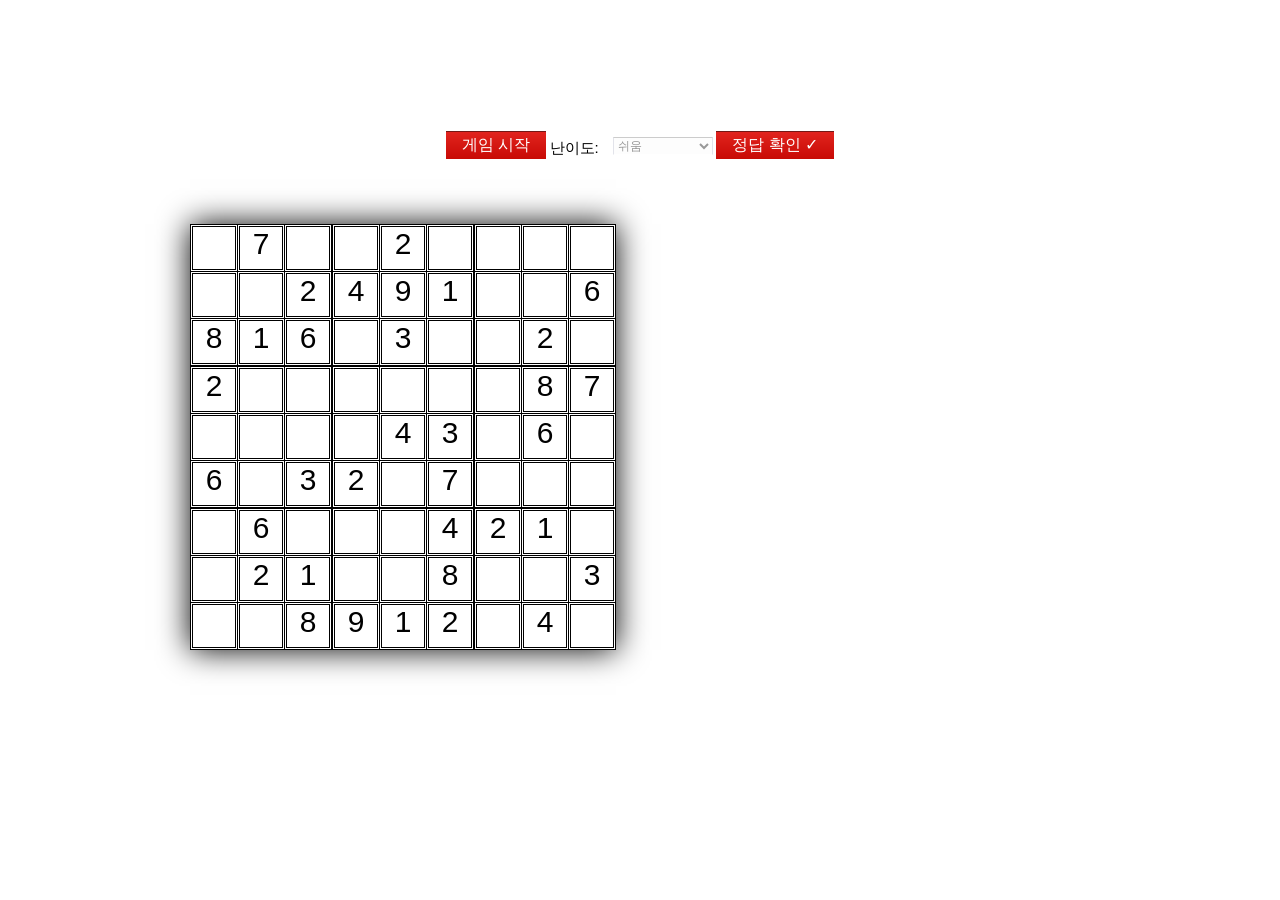
==== index.html @ 8a245709 "수정3" ====
﻿<!DOCTYPE html>
<html>
    <head>
        <!-- Copyright (c) Microsoft Corporation. All Rights Reserved. -->
	<title>HTML5 Sudoku</title>        
        <meta http-equiv="Content-Language" content="en-us" />
        <meta http-equiv="Content-Type" content="text/html; charset=utf-8" />
        <meta name="application-name" content="HTML5 Sudoku" />
        <meta name="msapplication-tooltip" content="Play Sudoku on IE TestDrive" />
        <meta name="msapplication-starturl" content="https://internetexplorer.github.io/Sudoku/" />
        <meta name="msapplication-navbutton-color" content="#C40502" />
        <meta http-equiv="X-UA-Compatible" content="IE=edge" />
        <link rel="stylesheet" type="text/css" href="demo.css" />
	<link rel="shortcut icon" href="icon.ico" type="image/x-icon" />
    </head>
    <body>
        <div id="Wrapper">
            <div id="Main">
            	<h1 id="PageTitle">HTML5 Sudoku</h1>
                <div id="Content">
                    <div id="Column1">
                        <div role="tab" aria-selected="true" aria-controls="perfResults" tabindex="200" id="finishedCalculating" style="display: none;">
                            <img src="iconTime.png" alt="Calculating Clock" /><span class="finishedLabel">Finished In:</span>
                            <br/>
                            <span id="timeFinished"></span>
                        </div>
                    </div>
                    <div class="gameControlSet">
                            <input id="newGameButton" type="submit" value="게임 시작" class="gameControls"/>
                            <label>
                                난이도:
                            </label>&nbsp;&nbsp;
                            <select id="difficulty">
                                <option value="1" selected>쉬움</option>
                                <option value="2">중간</option>
                                <option value="3">어려움</option>
                                <option value="4">매우 어려움</option>
                                <option value="5">전문가</option>
                            </select>
                            <input id="checkButton" type="submit" value="정답 확인 &#x2713;" class="gameControls"/>
                            <br/>
                            <span id="errorsFound" class="errorsFound" style="display: none;" role="tab" aria-selected="true" aria-controls="ErrorsFound" tabindex="300">MISTAKE FOUND</span>
                            <span id="noErrors" class="noErrors" style="display: none;" role="tab" aria-selected="true" aria-controls="NoErrorsFound" tabindex="400">LOOKIN GOOD</span>
<!--                            <input id="solveButton" type="submit" value="정답 보여주기" class="gameControls"/>-->
                        </div>
                    <div id="sudokuBoard">
                        <table cellspacing="0" cellpadding="0">
                            <tr>
                                <td class="boardCellGroupA">
                                    <table cellspacing="1" cellpadding="0">
                                        <tr>
                                            <td class="boardCell">
                                                <div id="00" class="staticValue">
                                                    <span>6</span>
                                                </div>
                                            </td>
                                            <td class="boardCell">
                                                <div id="01" class="editValue">
                                                    <input/>
                                                </div>
                                            </td>
                                            <td class="boardCell">
                                                <div id="02" class="editValue">
                                                    <input/>
                                                </div>
                                            </td>
                                        </tr>
                                        <tr>
                                            <td class="boardCell">
                                                <div id="10" class="editValue">
                                                    <input/>
                                                </div>
                                            </td>
                                            <td class="boardCell">
                                                <div id="11" class="editValue">
                                                    <input/>
                                                </div>
                                            </td>
                                            <td class="boardCell">
                                                <div id="12" class="staticValue">
                                                    <span>4</span>
                                                </div>
                                            </td>
                                        </tr>
                                        <tr>
                                            <td class="boardCell">
                                                <div id="20" class="staticValue">
                                                    <span>2</span>
                                                </div>
                                            </td>
                                            <td class="boardCell">
                                                <div id="21" class="editValue">
                                                    <input/>
                                                </div>
                                            </td>
                                            <td class="boardCell">
                                                <div id="22" class="staticValue">
                                                    <span>8</span>
                                                </div>
                                            </td>
                                        </tr>
                                    </table>
                                </td>
                                <td class="boardCellGroupB">
                                    <table cellspacing="1" cellpadding="0">
                                        <tr>
                                            <td class="boardCell">
                                                <div id="03" class="editValue">
                                                    <input/>
                                                </div>
                                            </td>
                                            <td class="boardCell">
                                                <div id="04" class="staticValue">
                                                    <span>9</span>
                                                </div>
                                            </td>
                                            <td class="boardCell">
                                                <div id="05" class="staticValue">
                                                    <span>8</span>
                                                </div>
                                            </td>
                                        </tr>
                                        <tr>
                                            <td class="boardCell">
                                                <div id="13" class="editValue">
                                                    <input/>
                                                </div>
                                            </td>
                                            <td class="boardCell">
                                                <div id="14" class="editValue">
                                                    <input/>
                                                </div>
                                            </td>
                                            <td class="boardCell">
                                                <div id="15" class="editValue">
                                                    <input/>
                                                </div>
                                            </td>
                                        </tr>
                                        <tr>
                                            <td class="boardCell">
                                                <div id="23" class="editValue">
                                                    <input/>
                                                </div>
                                            </td>
                                            <td class="boardCell">
                                                <div id="24" class="editValue">
                                                    <input/>
                                                </div>
                                            </td>
                                            <td class="boardCell">
                                                <div id="25" class="editValue">
                                                    <input/>
                                                </div>
                                            </td>
                                        </tr>
                                    </table>
                                </td>
                                <td class="boardCellGroupA">
                                    <table cellspacing="1" cellpadding="0">
                                        <tr>
                                            <td class="boardCell">
                                                <div id="06" class="editValue">
                                                    <input/>
                                                </div>
                                            </td>
                                            <td class="boardCell">
                                                <div id="07" class="staticValue">
                                                    <span>2</span>
                                                </div>
                                            </td>
                                            <td class="boardCell">
                                                <div id="08" class="staticValue">
                                                    <span>4</span>
                                                </div>
                                            </td>
                                        </tr>
                                        <tr>
                                            <td class="boardCell">
                                                <div id="16" class="staticValue">
                                                    <span>8</span>
                                                </div>
                                            </td>
                                            <td class="boardCell">
                                                <div id="17" class="staticValue">
                                                    <span>3</span>
                                                </div>
                                            </td>
                                            <td class="boardCell">
                                                <div id="18" class="editValue">
                                                    <input/>
                                                </div>
                                            </td>
                                        </tr>
                                        <tr>
                                            <td class="boardCell">
                                                <div id="26" class="staticValue">
                                                    <span>1</span>
                                                </div>
                                            </td>
                                            <td class="boardCell">
                                                <div id="27" class="editValue">
                                                    <input/>
                                                </div>
                                            </td>
                                            <td class="boardCell">
                                                <div id="28" class="staticValue">
                                                    <span>9</span>
                                                </div>
                                            </td>
                                        </tr>
                                    </table>
                                </td>
                            </tr>
                            <tr>
                                <td class="boardCellGroupB">
                                    <table cellspacing="1" cellpadding="0">
                                        <tr>
                                            <td class="boardCell">
                                                <div id="30" class="editValue">
                                                    <input/>
                                                </div>
                                            </td>
                                            <td class="boardCell">
                                                <div id="31" class="staticValue">
                                                    <span>6</span>
                                                </div>
                                            </td>
                                            <td class="boardCell">
                                                <div id="32" class="editValue">
                                                    <input/>
                                                </div>
                                            </td>
                                        </tr>
                                        <tr>
                                            <td class="boardCell">
                                                <div id="40" class="editValue">
                                                    <input/>
                                                </div>
                                            </td>
                                            <td class="boardCell">
                                                <div id="41" class="staticValue">
                                                    <span>9</span>
                                                </div>
                                            </td>
                                            <td class="boardCell">
                                                <div id="42" class="editValue">
                                                    <input/>
                                                </div>
                                            </td>
                                        </tr>
                                        <tr>
                                            <td class="boardCell">
                                                <div id="50" class="editValue">
                                                    <input/>
                                                </div>
                                            </td>
                                            <td class="boardCell">
                                                <div id="51" class="staticValue">
                                                    <span>5</span>
                                                </div>
                                            </td>
                                            <td class="boardCell">
                                                <div id="52" class="staticValue">
                                                    <span>1</span>
                                                </div>
                                            </td>
                                        </tr>
                                    </table>
                                </td>
                                <td class="boardCellGroupA">
                                    <table cellspacing="1" cellpadding="0">
                                        <tr>
                                            <td class="boardCell">
                                                <div id="33" class="editValue">
                                                    <input/>
                                                </div>
                                            </td>
                                            <td class="boardCell">
                                                <div id="34" class="staticValue">
                                                    <span>8</span>
                                                </div>
                                            </td>
                                            <td class="boardCell">
                                                <div id="35" class="editValue">
                                                    <input/>
                                                </div>
                                            </td>
                                        </tr>
                                        <tr>
                                            <td class="boardCell">
                                                <div id="43" class="staticValue">
                                                    <span>1</span>
                                                </div>
                                            </td>
                                            <td class="boardCell">
                                                <div id="44" class="editValue">
                                                    <input/>
                                                </div>
                                            </td>
                                            <td class="boardCell">
                                                <div id="45" class="staticValue">
                                                    <span>4</span>
                                                </div>
                                            </td>
                                        </tr>
                                        <tr>
                                            <td class="boardCell">
                                                <div id="53" class="editValue">
                                                    <input/>
                                                </div>
                                            </td>
                                            <td class="boardCell">
                                                <div id="54" class="staticValue">
                                                    <span>2</span>
                                                </div>
                                            </td>
                                            <td class="boardCell">
                                                <div id="55" class="editValue">
                                                    <input/>
                                                </div>
                                            </td>
                                        </tr>
                                    </table>
                                </td>
                                <td class="boardCellGroupB">
                                    <table cellspacing="1" cellpadding="0">
                                        <tr>
                                            <td class="boardCell">
                                                <div id="36" class="staticValue">
                                                    <span>3</span>
                                                </div>
                                            </td>
                                            <td class="boardCell">
                                                <div id="37" class="staticValue">
                                                    <span>5</span>
                                                </div>
                                            </td>
                                            <td class="boardCell">
                                                <div id="38" class="editValue">
                                                    <input/>
                                                </div>
                                            </td>
                                        </tr>
                                        <tr>
                                            <td class="boardCell">
                                                <div id="46" class="editValue">
                                                    <input/>
                                                </div>
                                            </td>
                                            <td class="boardCell">
                                                <div id="47" class="staticValue">
                                                    <span>8</span>
                                                </div>
                                            </td>
                                            <td class="boardCell">
                                                <div id="48" class="editValue">
                                                    <input/>
                                                </div>
                                            </td>
                                        </tr>
                                        <tr>
                                            <td class="boardCell">
                                                <div id="56" class="editValue">
                                                    <input/>
                                                </div>
                                            </td>
                                            <td class="boardCell">
                                                <div id="57" class="staticValue">
                                                    <span>9</span>
                                                </div>
                                            </td>
                                            <td class="boardCell">
                                                <div id="58" class="editValue">
                                                    <input/>
                                                </div>
                                            </td>
                                        </tr>
                                    </table>
                                </td>
                            </tr>
                            <tr>
                                <td class="boardCellGroupA">
                                    <table cellspacing="1" cellpadding="0">
                                        <tr>
                                            <td class="boardCell">
                                                <div id="60" class="staticValue">
                                                    <span>5</span>
                                                </div>
                                            </td>
                                            <td class="boardCell">
                                                <div id="61" class="editValue">
                                                    <input/>
                                                </div>
                                            </td>
                                            <td class="boardCell">
                                                <div id="62" class="staticValue">
                                                    <span>6</span>
                                                </div>
                                            </td>
                                        </tr>
                                        <tr>
                                            <td class="boardCell">
                                                <div id="70" class="editValue">
                                                    <input/>
                                                </div>
                                            </td>
                                            <td class="boardCell">
                                                <div id="71" class="staticValue">
                                                    <span>2</span>
                                                </div>
                                            </td>
                                            <td class="boardCell">
                                                <div id="72" class="staticValue">
                                                    <span>9</span>
                                                </div>
                                            </td>
                                        </tr>
                                        <tr>
                                            <td class="boardCell">
                                                <div id="80" class="staticValue">
                                                    <span>7</span>
                                                </div>
                                            </td>
                                            <td class="boardCell">
                                                <div id="81" class="staticValue">
                                                    <span>8</span>
                                                </div>
                                            </td>
                                            <td class="boardCell">
                                                <div id="82" class="editValue">
                                                    <input/>
                                                </div>
                                            </td>
                                        </tr>
                                    </table>
                                </td>
                                <td class="boardCellGroupB">
                                    <table cellspacing="1" cellpadding="0">
                                        <tr>
                                            <td class="boardCell">
                                                <div id="63" class="editValue error">
                                                    <input/>
                                                </div>
                                            </td>
                                            <td class="boardCell">
                                                <div id="64" class="editValue">
                                                    <input/>
                                                </div>
                                            </td>
                                            <td class="boardCell">
                                                <div id="65" class="editValue">
                                                    <input/>
                                                </div>
                                            </td>
                                        </tr>
                                        <tr>
                                            <td class="boardCell">
                                                <div id="73" class="editValue">
                                                    <input/>
                                                </div>
                                            </td>
                                            <td class="boardCell">
                                                <div id="74" class="editValue">
                                                    <input/>
                                                </div>
                                            </td>
                                            <td class="boardCell">
                                                <div id="75" class="editValue">
                                                    <input/>
                                                </div>
                                            </td>
                                        </tr>
                                        <tr>
                                            <td class="boardCell">
                                                <div id="83" class="staticValue">
                                                    <span>5</span>
                                                </div>
                                            </td>
                                            <td class="boardCell">
                                                <div id="84" class="staticValue">
                                                    <span>1</span>
                                                </div>
                                            </td>
                                            <td class="boardCell">
                                                <div id="85" class="editValue">
                                                    <input/>
                                                </div>
                                            </td>
                                        </tr>
                                    </table>
                                </td>
                                <td class="boardCellGroupA">
                                    <table cellspacing="1" cellpadding="0">
                                        <tr>
                                            <td class="boardCell">
                                                <div id="66" class="staticValue">
                                                    <span>9</span>
                                                </div>
                                            </td>
                                            <td class="boardCell">
                                                <div id="67" class="editValue">
                                                    <input/>
                                                </div>
                                            </td>
                                            <td class="boardCell">
                                                <div id="68" class="staticValue">
                                                    <span>8</span>
                                                </div>
                                            </td>
                                        </tr>
                                        <tr>
                                            <td class="boardCell">
                                                <div id="76" class="staticValue">
                                                    <span>5</span>
                                                </div>
                                            </td>
                                            <td class="boardCell">
                                                <div id="77" class="editValue">
                                                    <input/>
                                                </div>
                                            </td>
                                            <td class="boardCell">
                                                <div id="78" class="editValue">
                                                    <input/>
                                                </div>
                                            </td>
                                        </tr>
                                        <tr>
                                            <td class="boardCell">
                                                <div id="86" class="editValue">
                                                    <input/>
                                                </div>
                                            </td>
                                            <td class="boardCell">
                                                <div id="87" class="editValue">
                                                    <input/>
                                                </div>
                                            </td>
                                            <td class="boardCell">
                                                <div id="88" class="staticValue">
                                                    <span>6</span>
                                                </div>
                                            </td>
                                        </tr>
                                    </table>
                                </td>
                            </tr>
                        </table>
                    </div>
                </div>
            </div>
        </div>
        <div id="youWon" style="display: none;">
            <div>
                <span role="alert" aria-selected="true" aria-controls="youWin" tabindex="500">YOU WIN!</span>
                <br/>
                <small role="tab" aria-selected="true" aria-controls="youWinText" tabindex="600">
                    Great job. Can you do it again?
                </small>
                <br/>
                <br/>
                <input id="winNewGameButton" type="submit" value="새로운 게임" class="gameControls"/>
                <input id="winCloseButton" type="submit" value="CLOSE" class="gameControls"/>
            </div>
        </div>
        <script type="text/javascript" src="demo.js"></script>
    </body>
</html>
---- demo.css ----
﻿html,body
{
    width: 100%;
    height: 100%;
    border: 0px;
    overflow: auto;
}

body
{
    margin: 0px;
    padding: 0px;
    /*background: #E10A04 url('images/backgroundx.png') repeat-x;*/
    font-family: Arial;
    color: #FFAEAE;
    font-size: 12px;
}

body,table,tr,td,div
{
    margin: 0px;
    padding: 0px;
    border: 0px;
}

b
{
    color: #FFFFFF;
    font-weight: bold;
}

#Wrapper
{
    /*background: url('images/background.png') no-repeat top center;*/
    min-height: 720px;
}



#Main,#Content,#Footer
{
    width: 980px;
    margin: 0 auto;
}

#PageTitle
{
    font-family: Segoe UI, Arial;
    font-weight: normal;
    color: #FFFFFF;
    font-size: 33px;
}

a
{
    color: #FFAEAE;
    text-decoration: none;
}

a:hover
{
    color: #FFFFFF;
    text-decoration: none;
}

#Content
{
    float: left;
}

#Column1
{
    width: 300px;
    float: left;
}

#sudokuBoard
{
    width: 426px;
    margin-left: 40px;
    float: left;
    box-shadow: 0px 0px 30px #000000;
    -moz-box-shadow: 0px 0px 30px rgba(0, 0, 0, 0.51);
    -webkit-box-shadow: 0 0 30px #000000;
}

#Column2
{
    width: 174px;
    margin-left: 40px;
    float: left;
}

#Footer
{
    margin-top: 600px;
    color: #910502;
}

#FooterDetails
{
    float: left;
    font-size: 11px;
}

#Copyright
{
    float: right;
    font-size: 10px;
}

td.boardCellGroupA,td.boardCellGroupB
{
    background-color: #000000;
}

td.boardCellGroupA td.boardCell
{
    width: 44px;
    height: 44px;
    border: 1px solid #ffffff;
    background-color: #ffffff;
}

td.boardCellGroupB td.boardCell
{
    width: 44px;
    height: 44px;
    border: 1px solid #ffffff;
    background-color: #ffffff;
}

.staticValue
{
    font-family: Segoe UI, Arial;
    text-align: center;
    vertical-align: middle;
    font-size: 30px;
    color: #000000;
}

.staticValue,.editValue
{
    width: 42px;
    height: 42px;
    padding: 0px;
    margin: 0px;
    border: 1px solid #000000;
}

.editValue:hover
{
    background: #000000;
}

label
{
    position: relative;
    top: 3px;
    line-height: 24px;
    font-size: 15px;
    color: #000000;
}

select
{
    font-family: Arial;
    color: #999999;
    font-weight: normal;
    font-size: 12px;
    border-top: solid 1px #CCCCCC;
    border-left: solid 1px #E2E3EA;
    border-bottom: solid 1px #FFFFFF;
    border-right: solid 1px #E2E3EA;
    margin: 3px 0px;
    min-width: 100px;
    background: #FDFDFD;
}

#timeFinished
{
    font-family: Segoe UI, Arial;
    font-size: 46px;
    font-weight: bold;
    line-height: 40px;
}

.finishedLabel,#timeFinished
{
    color: #FBF2A8;
}

.editValue input
{
    font-family: Segoe UI, Arial;
    font-size: 30px;
    color: #f10a0a;
    width: 44px;
    /*height: 44px;*/
    padding: 0px;
    border: 0px;
    background: none !important;
    text-align: center;
    vertical-align: middle;
    position: relative;
    left: -1px;
}

input[type="submit"]
{
    font-family: Arial;
    font-size: 18px;
    color: #000000;
    text-transform: uppercase;
    border: 0px;
    min-width: 162px;
    min-height: 34px;
    background: url('images/submitBackground.png') repeat-x;
    margin: 8px 0px;
    cursor: pointer;
}

input[type="submit"].gameControls
{
    font-family: Arial;
    font-size: 16px;
    color: #FFFFFF;
    text-transform: uppercase;
    border: 0px;
    min-width: 28px;
    min-height: 28px;
    background: url('images/submitSmallBackground.png') repeat-x;
    margin: 8px 0px;
    padding: 2px 16px;
    cursor: pointer;
}

.gameControlSet
{
    height: 142px;
    position: relative;
    top: -8px;
    align-content: center;
    text-align: center;
}

#buttonSolve
{
    margin-top: 119px;
    color: #f10a0a;
}

#youWon
{
    width: 100%;
    height: 100%;
    position: absolute;
    top: 0px;
    right: 0px;
    background: url('images/shade.png') repeat;
}

#youWon div
{
    width: 400px;
    background: #940302;
    font-size: 40px;
    color: #FFFFFF;
    text-align: center;
    padding: 40px;
    margin: 100px auto 0px auto;
}

small
{
    font-size: 14px;
    color: #FFFD7B;
}

.noErrors
{
    font-size: 18px;
    font-weight: bold;
    color: #000000;
}

.errorsFound
{
    font-size: 18px;
    font-weight: bold;
    color: #f10a0a;
}

.error
{
    border: 1px solid #f10a0a;
}
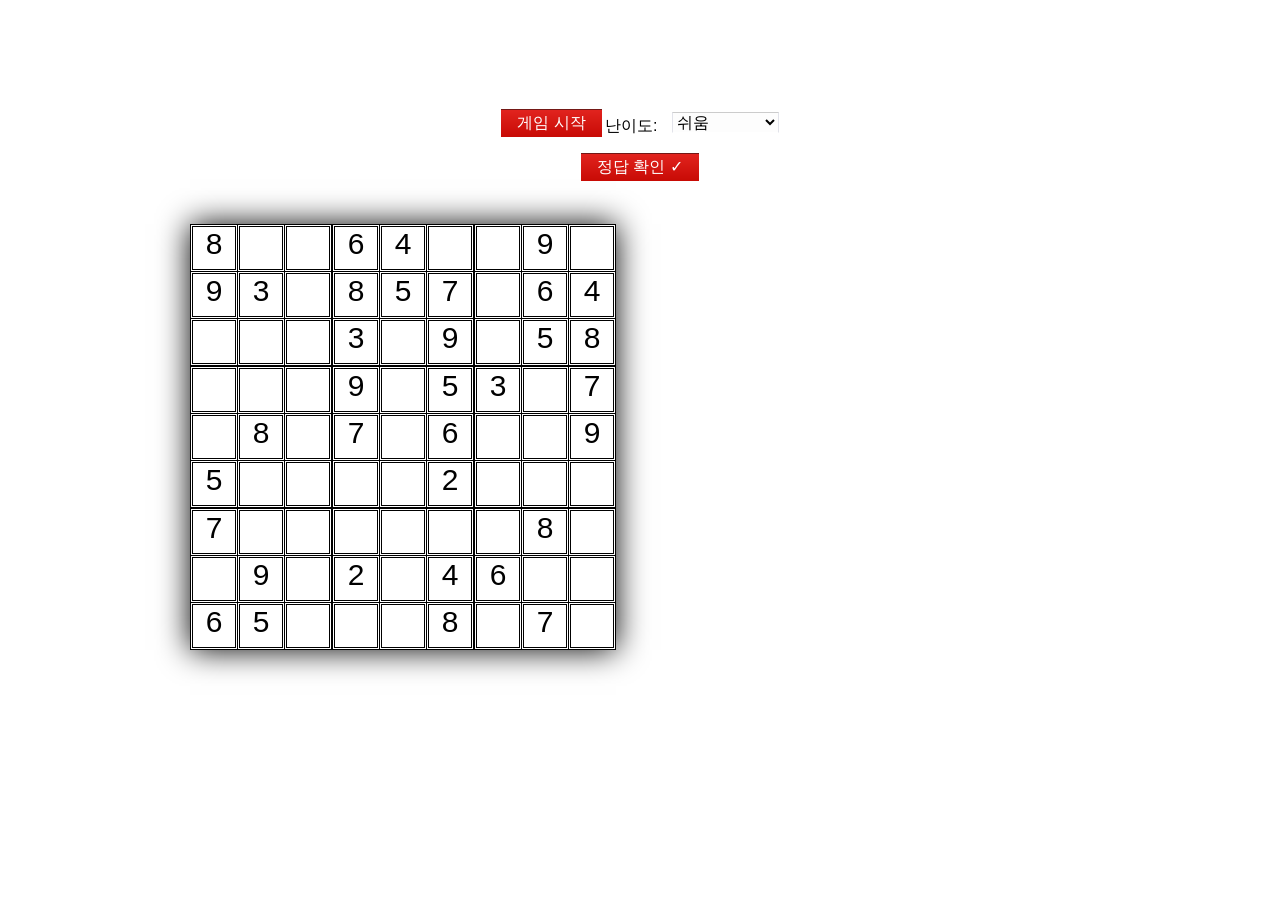
==== commit e74136bb: "수정3" ====
--- a/index.html
+++ b/index.html
@@ -37,9 +37,8 @@
                                 <option value="4">매우 어려움</option>
                                 <option value="5">전문가</option>
                             </select>
-                            <input id="checkButton" type="submit" value="정답 확인 &#x2713;" class="gameControls"/>
-                            <br/>
-                            <span id="errorsFound" class="errorsFound" style="display: none;" role="tab" aria-selected="true" aria-controls="ErrorsFound" tabindex="300">MISTAKE FOUND</span>
+<br/>                    <input id="checkButton" type="submit" value="정답 확인 &#x2713;" class="gameControls"/>
+                            <span id="errorsFound" class="errorsFound" style="display: none;" role="tab" aria-selected="true" aria-controls="ErrorsFound" tabindex="300">실수가 있어요!</span>
                             <span id="noErrors" class="noErrors" style="display: none;" role="tab" aria-selected="true" aria-controls="NoErrorsFound" tabindex="400">LOOKIN GOOD</span>
 <!--                            <input id="solveButton" type="submit" value="정답 보여주기" class="gameControls"/>-->
                         </div>
--- a/demo.css
+++ b/demo.css
@@ -82,6 +82,7 @@
     box-shadow: 0px 0px 30px #000000;
     -moz-box-shadow: 0px 0px 30px rgba(0, 0, 0, 0.51);
     -webkit-box-shadow: 0 0 30px #000000;
+    align-content: center;
 }
 
 #Column2
@@ -158,16 +159,16 @@
     position: relative;
     top: 3px;
     line-height: 24px;
-    font-size: 15px;
+    font-size: 16px;
     color: #000000;
 }
 
 select
 {
     font-family: Arial;
-    color: #999999;
+    color: #000000;
     font-weight: normal;
-    font-size: 12px;
+    font-size: 16px;
     border-top: solid 1px #CCCCCC;
     border-left: solid 1px #E2E3EA;
     border-bottom: solid 1px #FFFFFF;
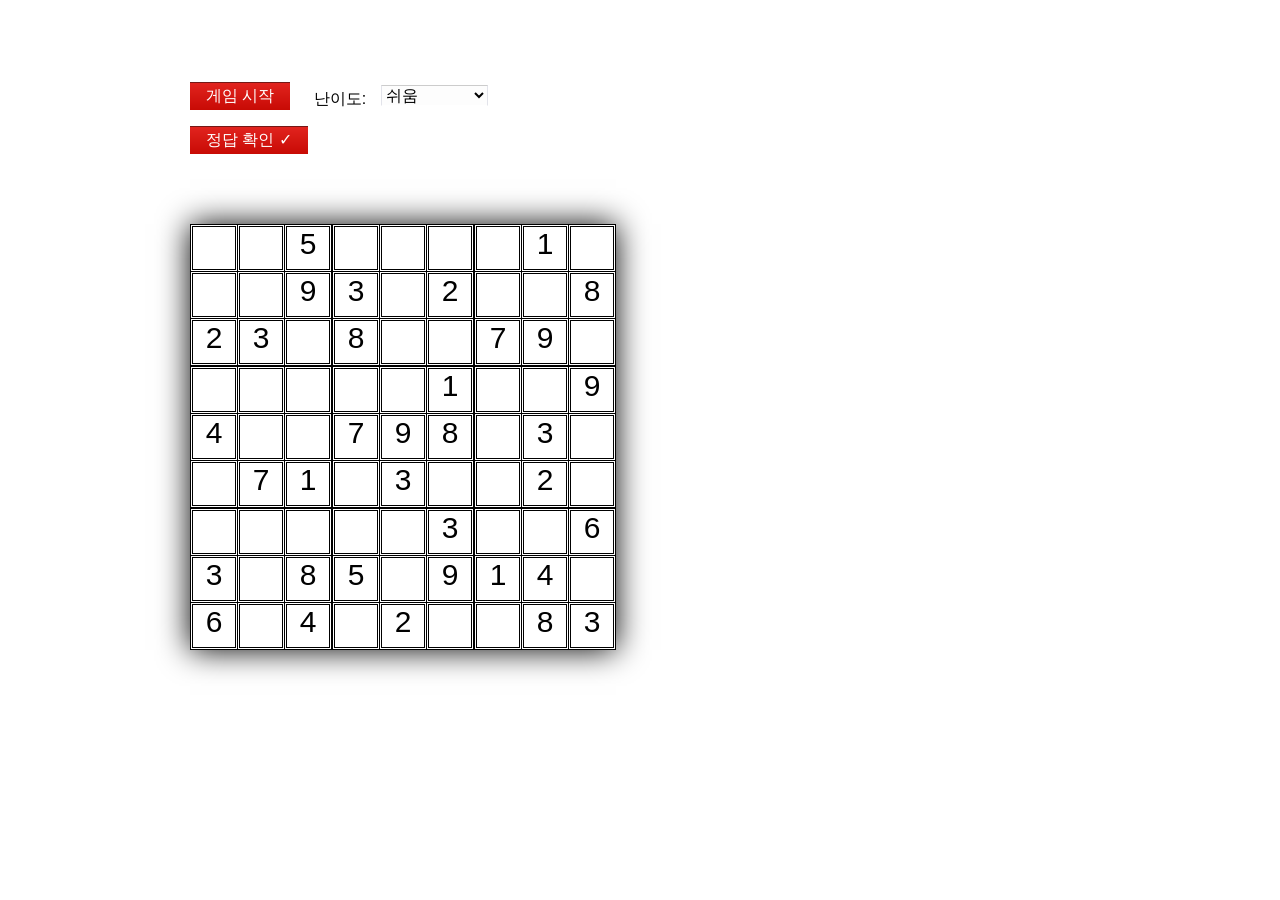
==== commit f133b7e8: "크기조정2" ====
--- a/index.html
+++ b/index.html
@@ -10,6 +10,7 @@
         <meta name="msapplication-starturl" content="https://internetexplorer.github.io/Sudoku/" />
         <meta name="msapplication-navbutton-color" content="#C40502" />
         <meta http-equiv="X-UA-Compatible" content="IE=edge" />
+        <meta name="viewport" content="width=device-width, initial-scale=0.8">
         <link rel="stylesheet" type="text/css" href="demo.css" />
 	<link rel="shortcut icon" href="icon.ico" type="image/x-icon" />
     </head>
@@ -563,6 +564,7 @@
                 <input id="winCloseButton" type="submit" value="CLOSE" class="gameControls"/>
             </div>
         </div>
-        <script type="text/javascript" src="demo.js"></script>
+        <script type="text/javascript" src="demo.js">
+        </script>
     </body>
 </html>
--- a/demo.css
+++ b/demo.css
@@ -1,9 +1,10 @@
 ﻿html,body
 {
-    width: 100%;
-    height: 100%;
-    border: 0px;
-    overflow: auto;
+    margin: 0;
+    padding: 0;
+    overflow: hidden;  /* 스크롤바 제거 */
+    width: 100%;       /* 최대 너비 설정 */
+    height: 100%;      /* 최대 높이 설정 */
 }
 
 body
@@ -82,7 +83,6 @@
     box-shadow: 0px 0px 30px #000000;
     -moz-box-shadow: 0px 0px 30px rgba(0, 0, 0, 0.51);
     -webkit-box-shadow: 0 0 30px #000000;
-    align-content: center;
 }
 
 #Column2
@@ -161,6 +161,7 @@
     line-height: 24px;
     font-size: 16px;
     color: #000000;
+    margin-left: 20px;
 }
 
 select
@@ -241,8 +242,7 @@
     height: 142px;
     position: relative;
     top: -8px;
-    align-content: center;
-    text-align: center;
+    margin-left: 40px;
 }
 
 #buttonSolve
@@ -295,4 +295,11 @@
 .error
 {
     border: 1px solid #f10a0a;
+}
+
+@media (max-width: 400px) {
+    .boardCell, .boardCellGroupA, .boardCellGroupB {
+        width: 35px; /* 원래 크기보다 작게 조정 */
+        height: 35px; /* 원래 크기보다 작게 조정 */
+    }
 }
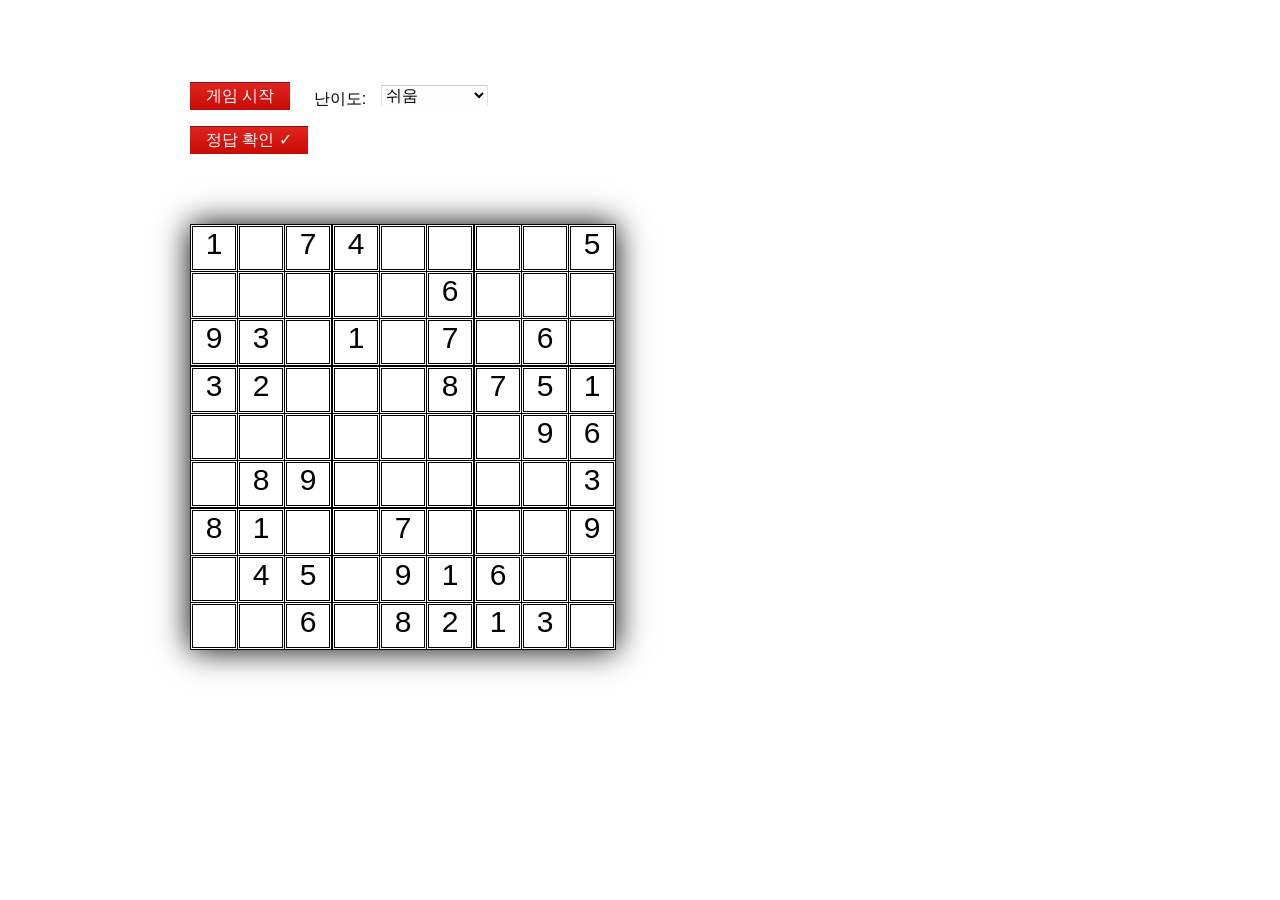
==== commit 30403795: "크기조정3" ====
--- a/index.html
+++ b/index.html
@@ -10,7 +10,7 @@
         <meta name="msapplication-starturl" content="https://internetexplorer.github.io/Sudoku/" />
         <meta name="msapplication-navbutton-color" content="#C40502" />
         <meta http-equiv="X-UA-Compatible" content="IE=edge" />
-        <meta name="viewport" content="width=device-width, initial-scale=0.8">
+        <meta name="viewport" content="width=400px, initial-scale=0.8">
         <link rel="stylesheet" type="text/css" href="demo.css" />
 	<link rel="shortcut icon" href="icon.ico" type="image/x-icon" />
     </head>
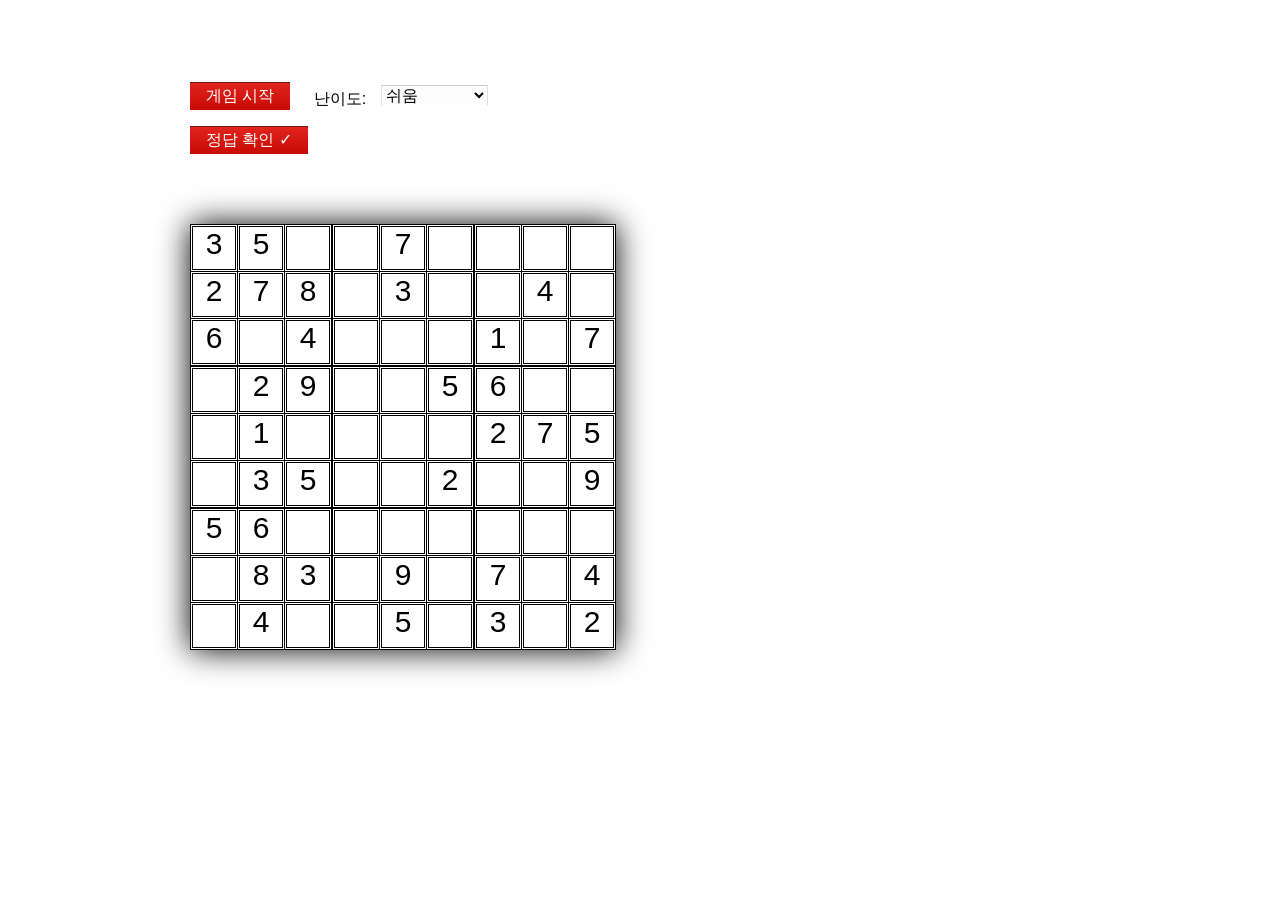
==== commit 17643113: "크기조정4" ====
--- a/index.html
+++ b/index.html
@@ -10,7 +10,7 @@
         <meta name="msapplication-starturl" content="https://internetexplorer.github.io/Sudoku/" />
         <meta name="msapplication-navbutton-color" content="#C40502" />
         <meta http-equiv="X-UA-Compatible" content="IE=edge" />
-        <meta name="viewport" content="width=400px, initial-scale=0.8">
+        <meta name="viewport" content="width=500px">
         <link rel="stylesheet" type="text/css" href="demo.css" />
 	<link rel="shortcut icon" href="icon.ico" type="image/x-icon" />
     </head>
--- a/demo.css
+++ b/demo.css
@@ -297,7 +297,7 @@
     border: 1px solid #f10a0a;
 }
 
-@media (max-width: 400px) {
+@media (max-width: 300px) {
     .boardCell, .boardCellGroupA, .boardCellGroupB {
         width: 35px; /* 원래 크기보다 작게 조정 */
         height: 35px; /* 원래 크기보다 작게 조정 */
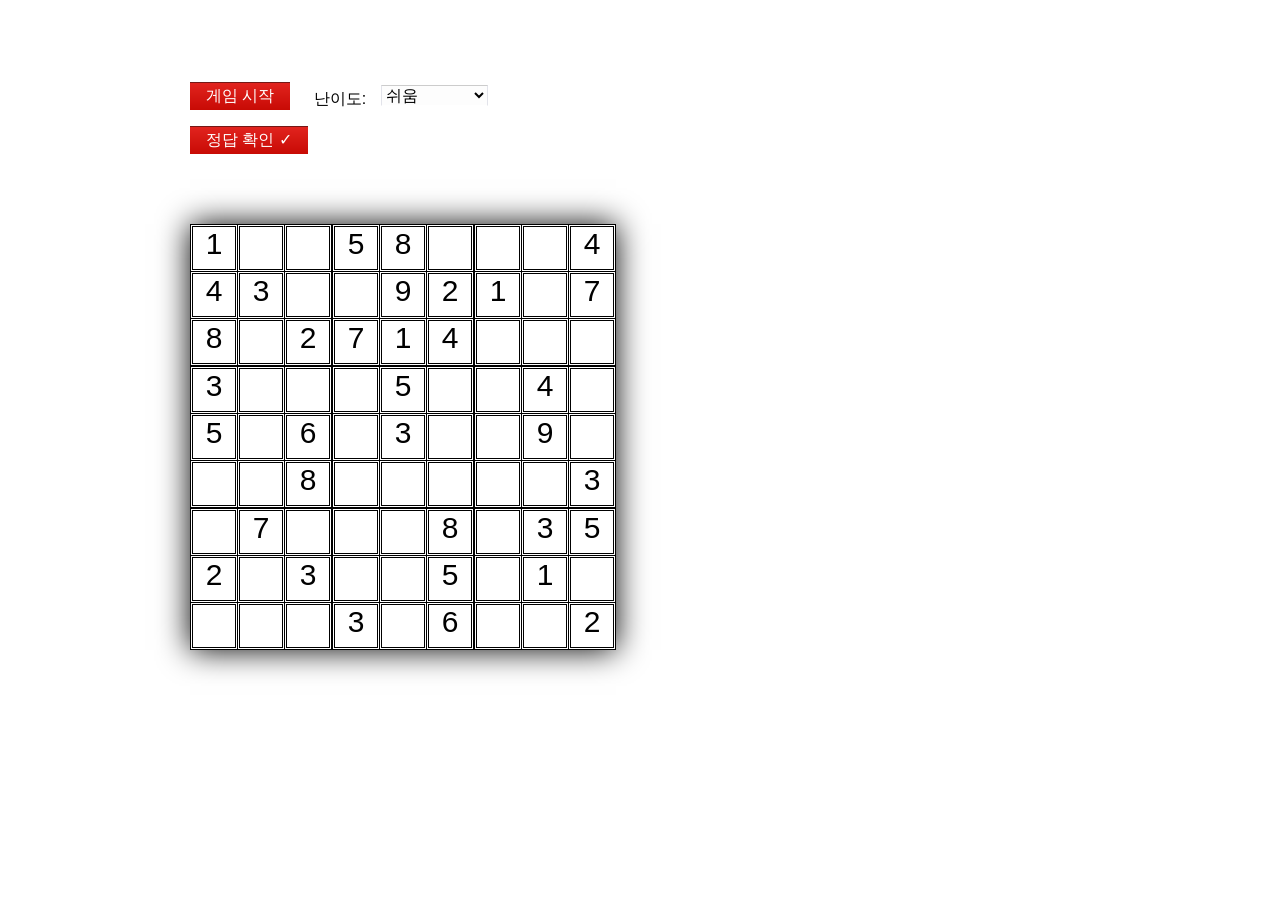
==== commit 7aaf75cf: "크기조정5" ====
--- a/index.html
+++ b/index.html
@@ -10,7 +10,7 @@
         <meta name="msapplication-starturl" content="https://internetexplorer.github.io/Sudoku/" />
         <meta name="msapplication-navbutton-color" content="#C40502" />
         <meta http-equiv="X-UA-Compatible" content="IE=edge" />
-        <meta name="viewport" content="width=500px">
+        <meta name="viewport" content="width=device-width, initial-scale=0.7">
         <link rel="stylesheet" type="text/css" href="demo.css" />
 	<link rel="shortcut icon" href="icon.ico" type="image/x-icon" />
     </head>
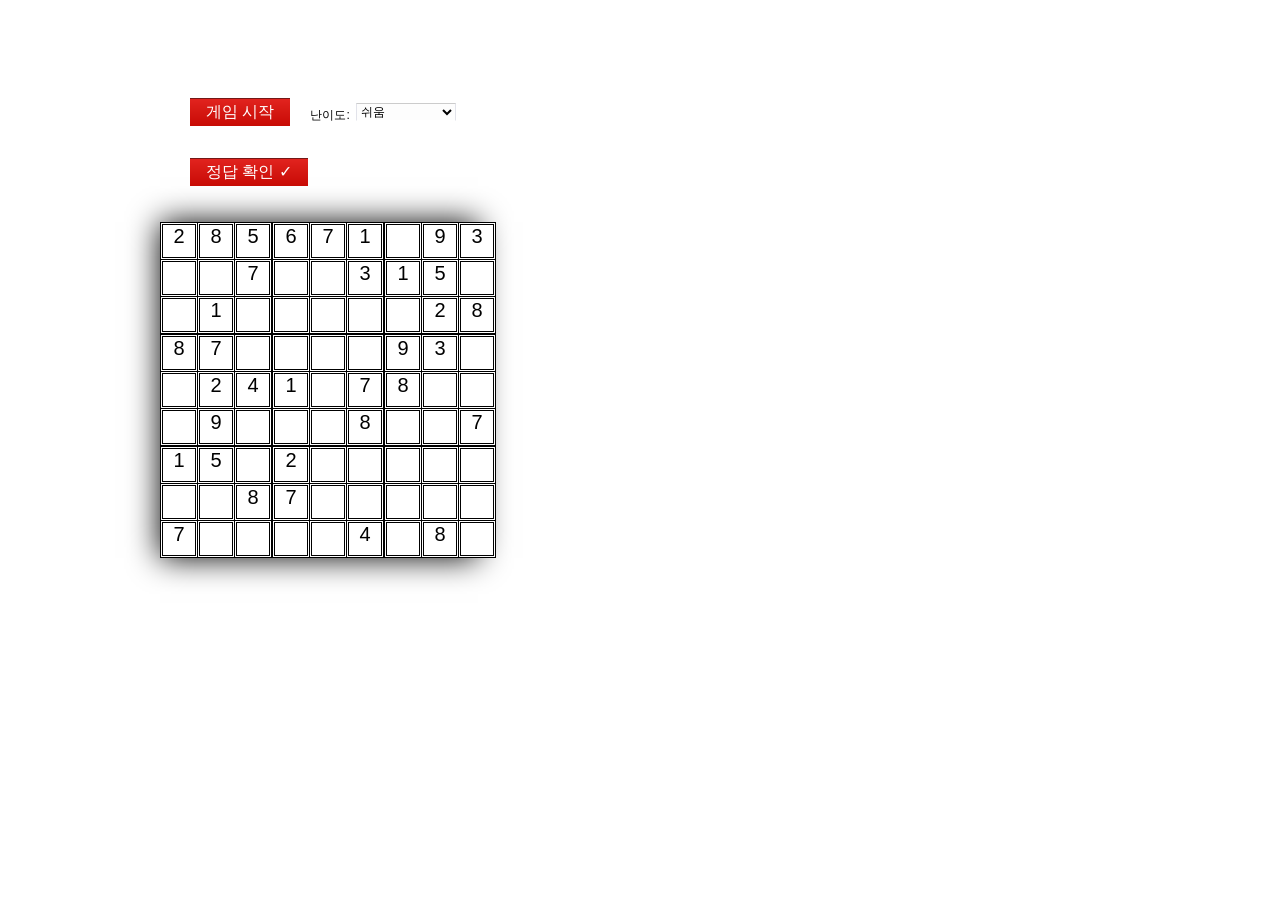
==== commit 331ac79d: "크기조정6" ====
--- a/index.html
+++ b/index.html
@@ -10,7 +10,7 @@
         <meta name="msapplication-starturl" content="https://internetexplorer.github.io/Sudoku/" />
         <meta name="msapplication-navbutton-color" content="#C40502" />
         <meta http-equiv="X-UA-Compatible" content="IE=edge" />
-        <meta name="viewport" content="width=device-width, initial-scale=0.7">
+        <meta name="viewport" content="width=device-width, initial-scale=1.0">
         <link rel="stylesheet" type="text/css" href="demo.css" />
 	<link rel="shortcut icon" href="icon.ico" type="image/x-icon" />
     </head>
@@ -38,7 +38,9 @@
                                 <option value="4">매우 어려움</option>
                                 <option value="5">전문가</option>
                             </select>
-<br/>                    <input id="checkButton" type="submit" value="정답 확인 &#x2713;" class="gameControls"/>
+                        </div>
+                    <div class="gameControlSet">
+                            <input id="checkButton" type="submit" value="정답 확인 &#x2713;" class="gameControls"/>
                             <span id="errorsFound" class="errorsFound" style="display: none;" role="tab" aria-selected="true" aria-controls="ErrorsFound" tabindex="300">실수가 있어요!</span>
                             <span id="noErrors" class="noErrors" style="display: none;" role="tab" aria-selected="true" aria-controls="NoErrorsFound" tabindex="400">LOOKIN GOOD</span>
 <!--                            <input id="solveButton" type="submit" value="정답 보여주기" class="gameControls"/>-->
--- a/demo.css
+++ b/demo.css
@@ -2,7 +2,7 @@
 {
     margin: 0;
     padding: 0;
-    overflow: hidden;  /* 스크롤바 제거 */
+    overflow: auto;  /* 스크롤바 제거 */
     width: 100%;       /* 최대 너비 설정 */
     height: 100%;      /* 최대 높이 설정 */
 }
@@ -77,8 +77,9 @@
 
 #sudokuBoard
 {
-    width: 426px;
-    margin-left: 40px;
+    width: 318px;
+    margin-left: 10px;
+    margin-top: 20px;
     float: left;
     box-shadow: 0px 0px 30px #000000;
     -moz-box-shadow: 0px 0px 30px rgba(0, 0, 0, 0.51);
@@ -117,16 +118,16 @@
 
 td.boardCellGroupA td.boardCell
 {
-    width: 44px;
-    height: 44px;
+    width: 32px;
+    height: 32px;
     border: 1px solid #ffffff;
     background-color: #ffffff;
 }
 
 td.boardCellGroupB td.boardCell
 {
-    width: 44px;
-    height: 44px;
+    width: 32px;
+    height: 32px;
     border: 1px solid #ffffff;
     background-color: #ffffff;
 }
@@ -136,14 +137,14 @@
     font-family: Segoe UI, Arial;
     text-align: center;
     vertical-align: middle;
-    font-size: 30px;
+    font-size: 20px;
     color: #000000;
 }
 
 .staticValue,.editValue
 {
-    width: 42px;
-    height: 42px;
+    width: 32px;
+    height: 32px;
     padding: 0px;
     margin: 0px;
     border: 1px solid #000000;
@@ -158,8 +159,8 @@
 {
     position: relative;
     top: 3px;
-    line-height: 24px;
-    font-size: 16px;
+    line-height: 20px;
+    font-size: 12px;
     color: #000000;
     margin-left: 20px;
 }
@@ -169,7 +170,7 @@
     font-family: Arial;
     color: #000000;
     font-weight: normal;
-    font-size: 16px;
+    font-size: 12px;
     border-top: solid 1px #CCCCCC;
     border-left: solid 1px #E2E3EA;
     border-bottom: solid 1px #FFFFFF;
@@ -195,17 +196,16 @@
 .editValue input
 {
     font-family: Segoe UI, Arial;
-    font-size: 30px;
+    font-size: 24px;
     color: #f10a0a;
-    width: 44px;
-    /*height: 44px;*/
+    width: 32px;
+    height: 32px;
     padding: 0px;
     border: 0px;
     background: none !important;
     text-align: center;
     vertical-align: middle;
     position: relative;
-    left: -1px;
 }
 
 input[type="submit"]
@@ -239,10 +239,11 @@
 
 .gameControlSet
 {
-    height: 142px;
+    height: 60px;
     position: relative;
-    top: -8px;
     margin-left: 40px;
+    display: flex;        /* Flexbox 모델을 사용하여 자식 요소들을 행으로 배치 */
+    align-items: center;  /* 자식 요소들을 세로 중앙에 맞춤 */
 }
 
 #buttonSolve
@@ -283,6 +284,7 @@
     font-size: 18px;
     font-weight: bold;
     color: #000000;
+    margin-left: 20px;
 }
 
 .errorsFound
@@ -290,6 +292,7 @@
     font-size: 18px;
     font-weight: bold;
     color: #f10a0a;
+    margin-left: 20px;
 }
 
 .error
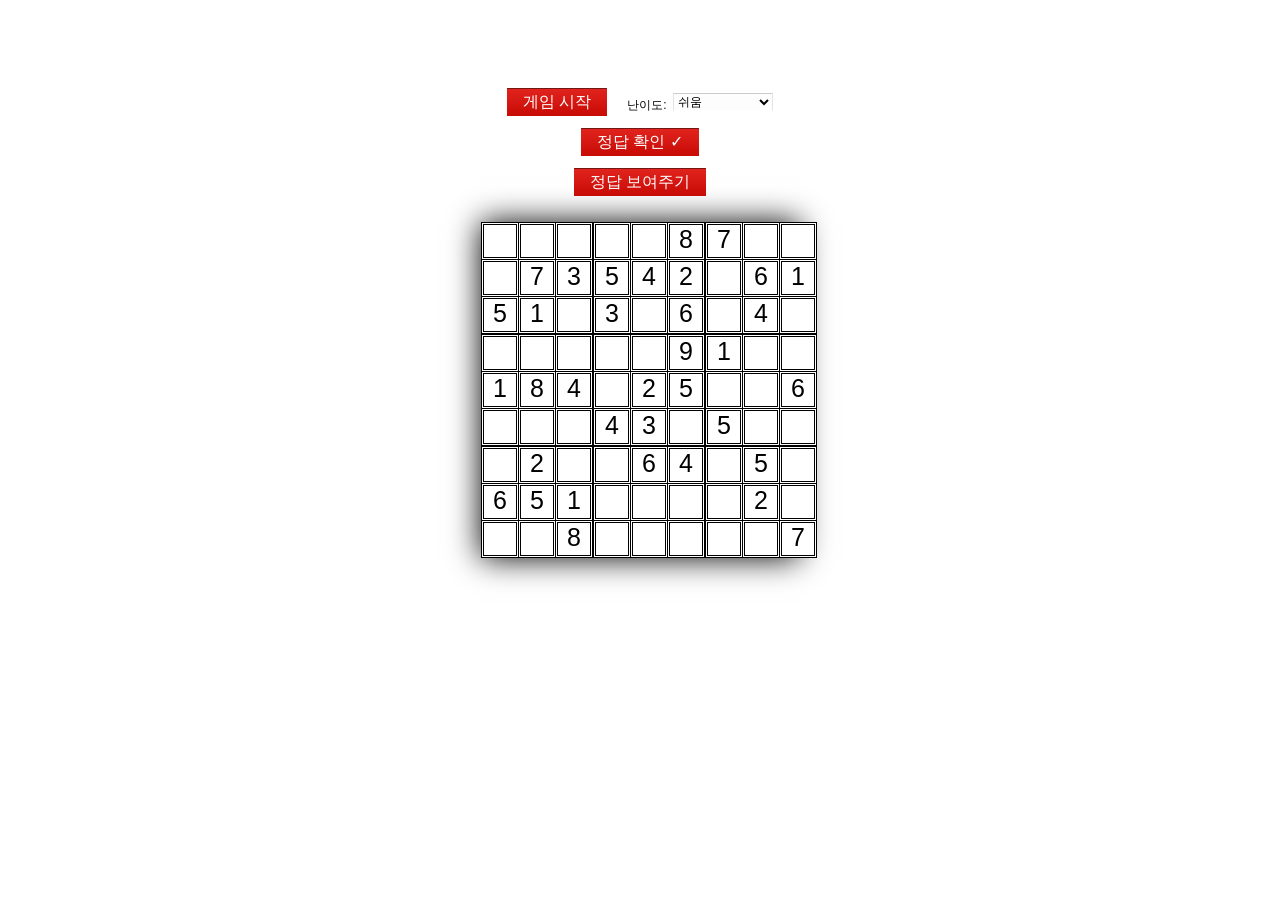
==== commit 15dd92ea: "버튼 수정" ====
--- a/index.html
+++ b/index.html
@@ -43,8 +43,10 @@
                             <input id="checkButton" type="submit" value="정답 확인 &#x2713;" class="gameControls"/>
                             <span id="errorsFound" class="errorsFound" style="display: none;" role="tab" aria-selected="true" aria-controls="ErrorsFound" tabindex="300">실수가 있어요!</span>
                             <span id="noErrors" class="noErrors" style="display: none;" role="tab" aria-selected="true" aria-controls="NoErrorsFound" tabindex="400">LOOKIN GOOD</span>
-<!--                            <input id="solveButton" type="submit" value="정답 보여주기" class="gameControls"/>-->
-                        </div>
+                            </div>
+                    <div class="gameControlSet">
+                        <input id="solveButton" type="submit" value="정답 보여주기" class="gameControls"/>
+                    </div>
                     <div id="sudokuBoard">
                         <table cellspacing="0" cellpadding="0">
                             <tr>
@@ -555,15 +557,15 @@
         </div>
         <div id="youWon" style="display: none;">
             <div>
-                <span role="alert" aria-selected="true" aria-controls="youWin" tabindex="500">YOU WIN!</span>
+                <span role="alert" aria-selected="true" aria-controls="문제 풀이 성공!" tabindex="500">YOU WIN!</span>
                 <br/>
                 <small role="tab" aria-selected="true" aria-controls="youWinText" tabindex="600">
-                    Great job. Can you do it again?
+                    잘 하셨습니다! 다른 문제도 풀어보시겠어요?
                 </small>
                 <br/>
                 <br/>
                 <input id="winNewGameButton" type="submit" value="새로운 게임" class="gameControls"/>
-                <input id="winCloseButton" type="submit" value="CLOSE" class="gameControls"/>
+                <input id="winCloseButton" type="submit" value="닫기" class="gameControls"/>
             </div>
         </div>
         <script type="text/javascript" src="demo.js">
--- a/demo.css
+++ b/demo.css
@@ -2,7 +2,7 @@
 {
     margin: 0;
     padding: 0;
-    overflow: auto;  /* 스크롤바 제거 */
+    overflow:hidden;  /* 스크롤바 제거 */
     width: 100%;       /* 최대 너비 설정 */
     height: 100%;      /* 최대 높이 설정 */
 }
@@ -40,7 +40,7 @@
 
 #Main,#Content,#Footer
 {
-    width: 980px;
+    width: 100%;
     margin: 0 auto;
 }
 
@@ -66,21 +66,27 @@
 
 #Content
 {
-    float: left;
+    align-content: center;
+    align-items: center;
+    align-self: center;
+    justify-content: center;
 }
 
 #Column1
 {
     width: 300px;
-    float: left;
+    align-content: center;
+    align-items: center;
+    align-self: center;
+    justify-content: center;
 }
 
 #sudokuBoard
 {
     width: 318px;
-    margin-left: 10px;
+    margin-left: auto;
+    margin-right: auto;
     margin-top: 20px;
-    float: left;
     box-shadow: 0px 0px 30px #000000;
     -moz-box-shadow: 0px 0px 30px rgba(0, 0, 0, 0.51);
     -webkit-box-shadow: 0 0 30px #000000;
@@ -89,9 +95,7 @@
 #Column2
 {
     width: 174px;
-    margin-left: 40px;
-    float: left;
-}
+    margin-left: 40px;}
 
 #Footer
 {
@@ -101,13 +105,11 @@
 
 #FooterDetails
 {
-    float: left;
     font-size: 11px;
 }
 
 #Copyright
 {
-    float: right;
     font-size: 10px;
 }
 
@@ -137,8 +139,9 @@
     font-family: Segoe UI, Arial;
     text-align: center;
     vertical-align: middle;
-    font-size: 20px;
-    color: #000000;
+    font-size: 25px;
+    color: #000000;
+    position: relative;
 }
 
 .staticValue,.editValue
@@ -196,7 +199,7 @@
 .editValue input
 {
     font-family: Segoe UI, Arial;
-    font-size: 24px;
+    font-size: 25px;
     color: #f10a0a;
     width: 32px;
     height: 32px;
@@ -239,11 +242,13 @@
 
 .gameControlSet
 {
-    height: 60px;
+    height: 40px;
     position: relative;
-    margin-left: 40px;
     display: flex;        /* Flexbox 모델을 사용하여 자식 요소들을 행으로 배치 */
-    align-items: center;  /* 자식 요소들을 세로 중앙에 맞춤 */
+    align-content: center;
+    align-items: center;
+    align-self: center;
+    justify-content: center;
 }
 
 #buttonSolve
@@ -264,8 +269,8 @@
 
 #youWon div
 {
-    width: 400px;
-    background: #940302;
+    width: 80%;
+    background: rgba(0, 0, 0, 0.55);
     font-size: 40px;
     color: #FFFFFF;
     text-align: center;
@@ -299,10 +304,3 @@
 {
     border: 1px solid #f10a0a;
 }
-
-@media (max-width: 300px) {
-    .boardCell, .boardCellGroupA, .boardCellGroupB {
-        width: 35px; /* 원래 크기보다 작게 조정 */
-        height: 35px; /* 원래 크기보다 작게 조정 */
-    }
-}
